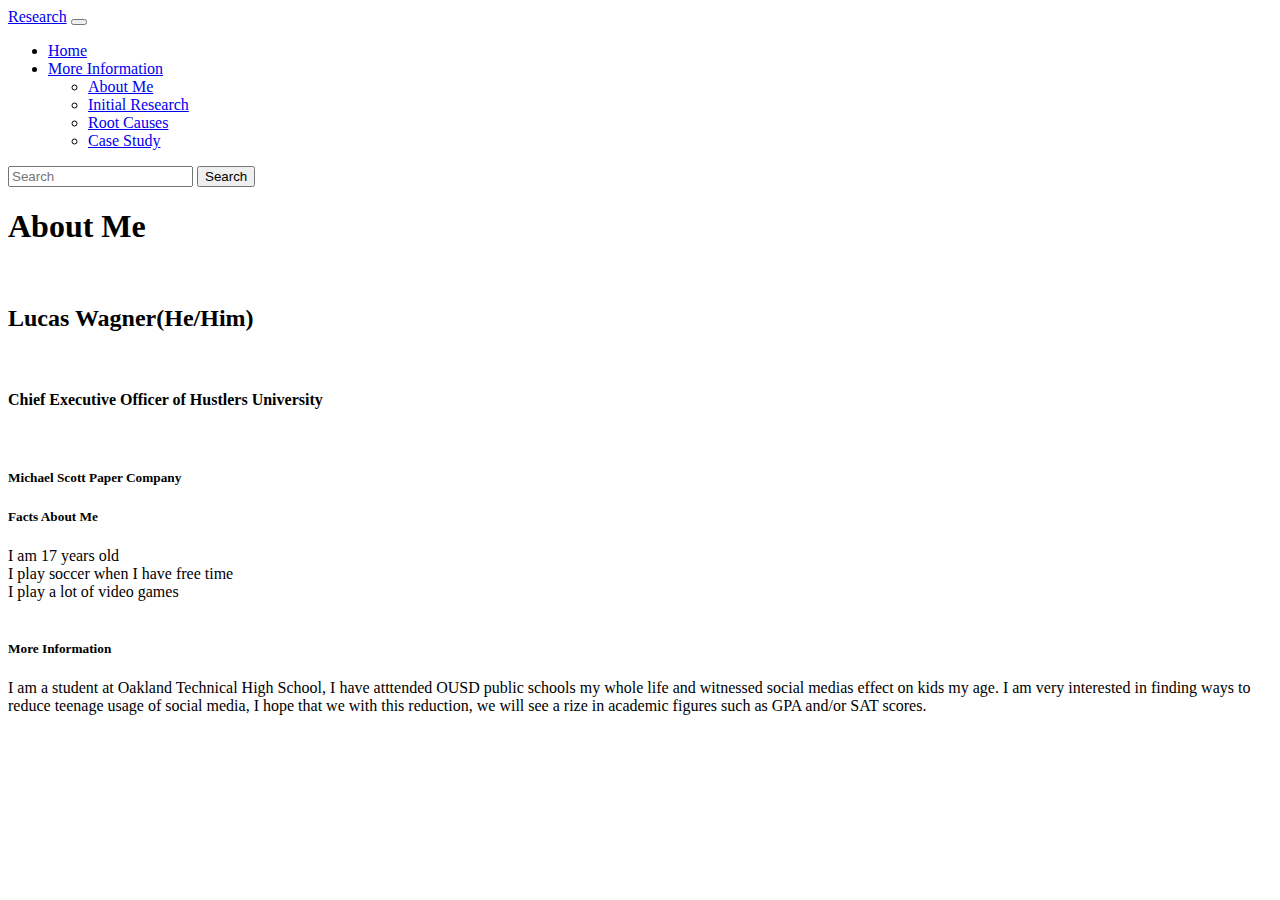
==== AboutLucas.html @ 9430d44b "Add files via upload" ====
<!DOCTYPE html>
<html lang="en">
<head>
   <meta charset="UTF-8">
   <meta name="viewport" content="width=device-width, initial-scale=1.0">
   <title>Document</title>
   <link href="https://cdn.jsdelivr.net/npm/bootstrap@5.3.2/dist/css/bootstrap.min.css" rel="stylesheet" integrity="sha384-T3c6CoIi6uLrA9TneNEoa7RxnatzjcDSCmG1MXxSR1GAsXEV/Dwwykc2MPK8M2HN" crossorigin="anonymous">
<link rel ="stylesheet" href="Style.css">
<script src="script.js" defer></script>
</head>


<body>
  
   <nav class="navbar navbar-expand-lg bg-body-tertiary">
       <div class="container-fluid">
         <a class="navbar-brand" href="#">Research</a>
         <button class="navbar-toggler" type="button" data-bs-toggle="collapse" data-bs-target="#navbarSupportedContent" aria-controls="navbarSupportedContent" aria-expanded="false" aria-label="Toggle navigation">
           <span class="navbar-toggler-icon"></span>
         </button>
         <div class="collapse navbar-collapse" id="navbarSupportedContent">
           <ul class="navbar-nav me-auto mb-2 mb-lg-0">
             <li class="nav-item">
               <a class="nav-link active" aria-current="page" href="index.html">Home</a>
             </li>
           
             <li class="nav-item dropdown">
               <a class="nav-link dropdown-toggle" href="#" role="button" data-bs-toggle="dropdown" aria-expanded="false">
                More Information
               </a>
               <ul class="dropdown-menu">
                 <li><a class="dropdown-item" href="AboutLucas.html">About Me</a></li>
                 <li><a class="dropdown-item" href="InitialResearchLucasWagner.html">Initial Research</a></li>
                 <li><a class="dropdown-item" href="RootCausesLucas.html">Root Causes</a></li>
                 <li><a class="dropdown-item" href="CaseStudyLucas.html">Case Study</a></li>
               </ul>
             </li>
          
            
           </ul>
           <form class="d-flex" role="search">
             <input class="form-control me-2" type="search" placeholder="Search" aria-label="Search">
             <button class="btn btn-outline-success" type="submit">Search</button>
           </form>
         </div>
       </div>
     </nav>
     <h1>About Me</h1>
     <img id= "myImage" onclick="changeImage()" src="patrick.jpeg" alt=""><br>
    <h2>Lucas Wagner(He/Him)</h2><br>
    <h4>Chief Executive Officer of Hustlers University</h4><br>
    <h5>Michael Scott Paper Company</h5>
       <h5>Facts About Me</h5>
    <li> I am 17 years old</li>
       <li> I play soccer when I have free time</li>
       <li>I play a lot of video games</li><br>
       <h5>More Information</h5>
       <p>I am a student at Oakland Technical High School, I have atttended OUSD public schools my whole life and witnessed social medias effect on kids my age. I am very interested in finding ways to reduce teenage usage of social media, I hope that we with this reduction, we will see a rize in academic figures such as GPA and/or SAT scores. </p>
       <script src="https://cdn.jsdelivr.net/npm/bootstrap@5.3.2/dist/js/bootstrap.bundle.min.js" integrity="sha384-C6RzsynM9kWDrMNeT87bh95OGNyZPhcTNXj1NW7RuBCsyN/o0jlpcV8Qyq46cDfL" crossorigin="anonymous"></script>
    </body>
    </html>
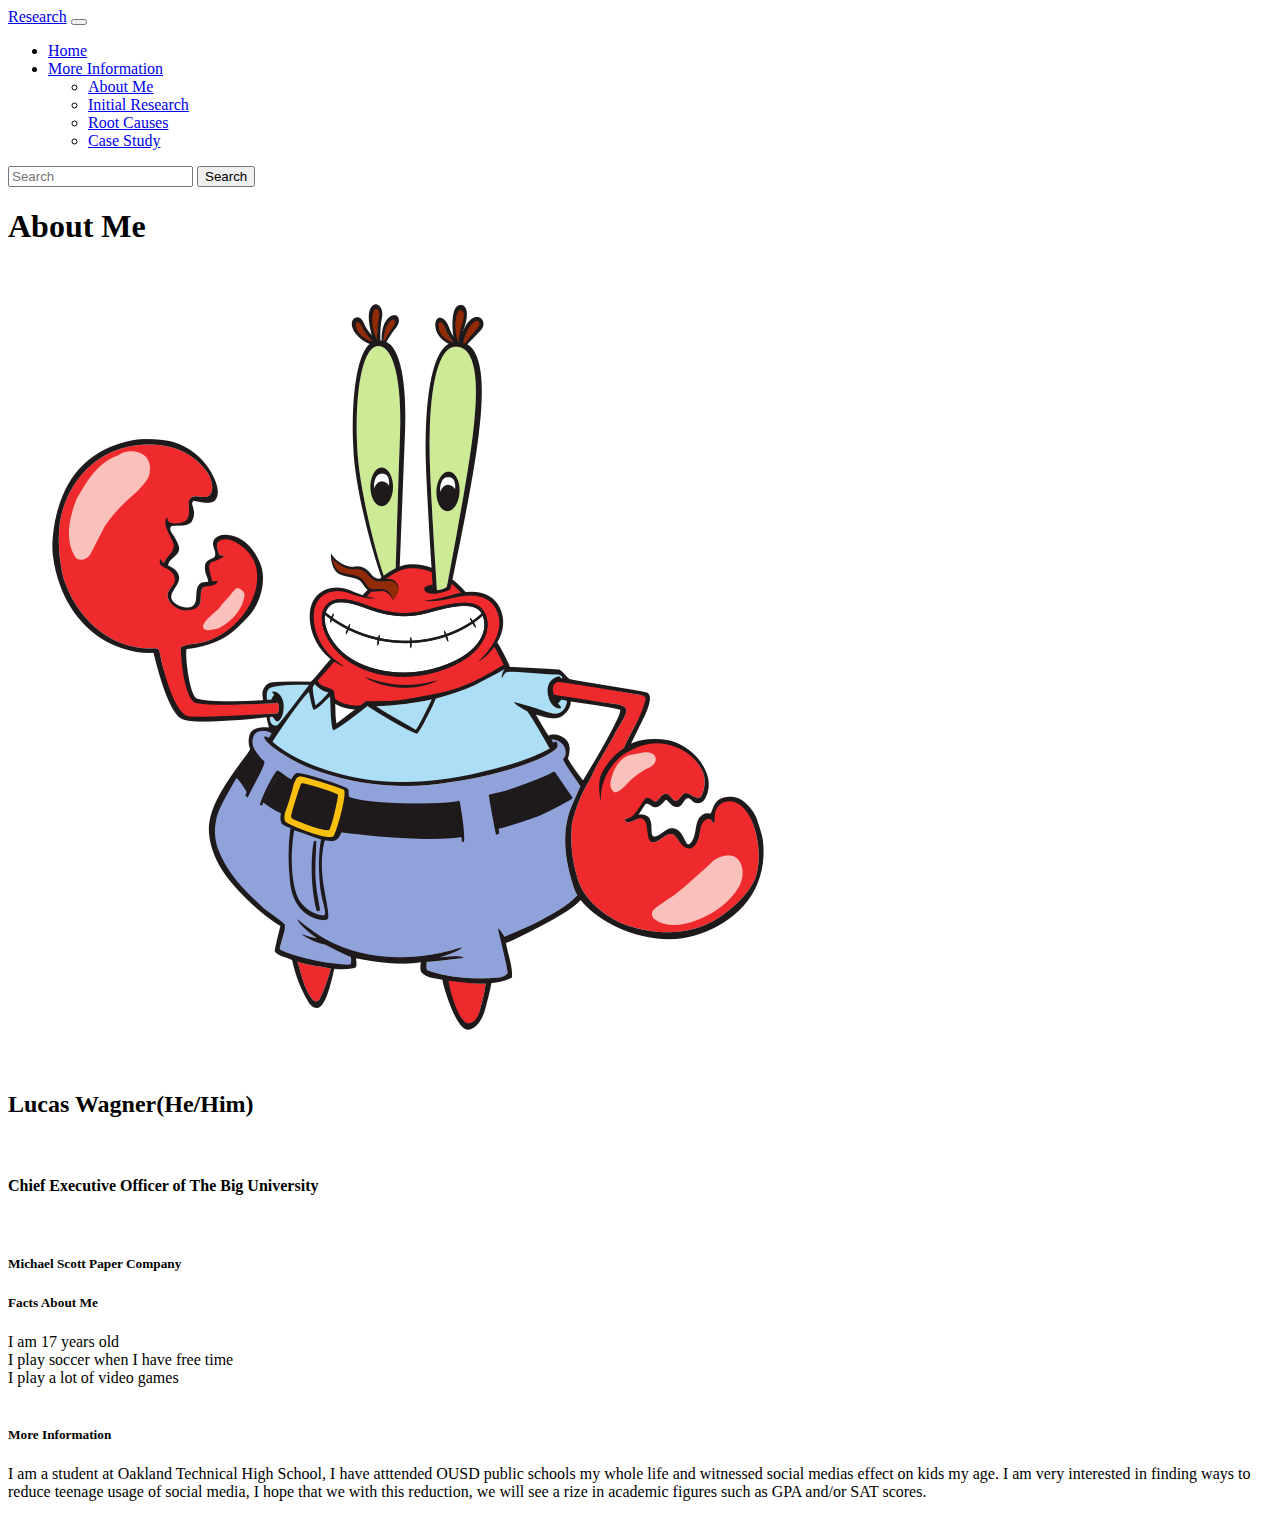
==== commit 4f916f70: "Add files via upload" ====
--- a/AboutLucas.html
+++ b/AboutLucas.html
@@ -46,9 +46,9 @@
        </div>
      </nav>
      <h1>About Me</h1>
-     <img id= "myImage" onclick="changeImage()" src="patrick.jpeg" alt=""><br>
+     <img id= "myImage" onclick="changeImage()" src="Mr.Krabs.png" alt=""><br>
     <h2>Lucas Wagner(He/Him)</h2><br>
-    <h4>Chief Executive Officer of Hustlers University</h4><br>
+    <h4>Chief Executive Officer of The Big University</h4><br>
     <h5>Michael Scott Paper Company</h5>
        <h5>Facts About Me</h5>
     <li> I am 17 years old</li>
